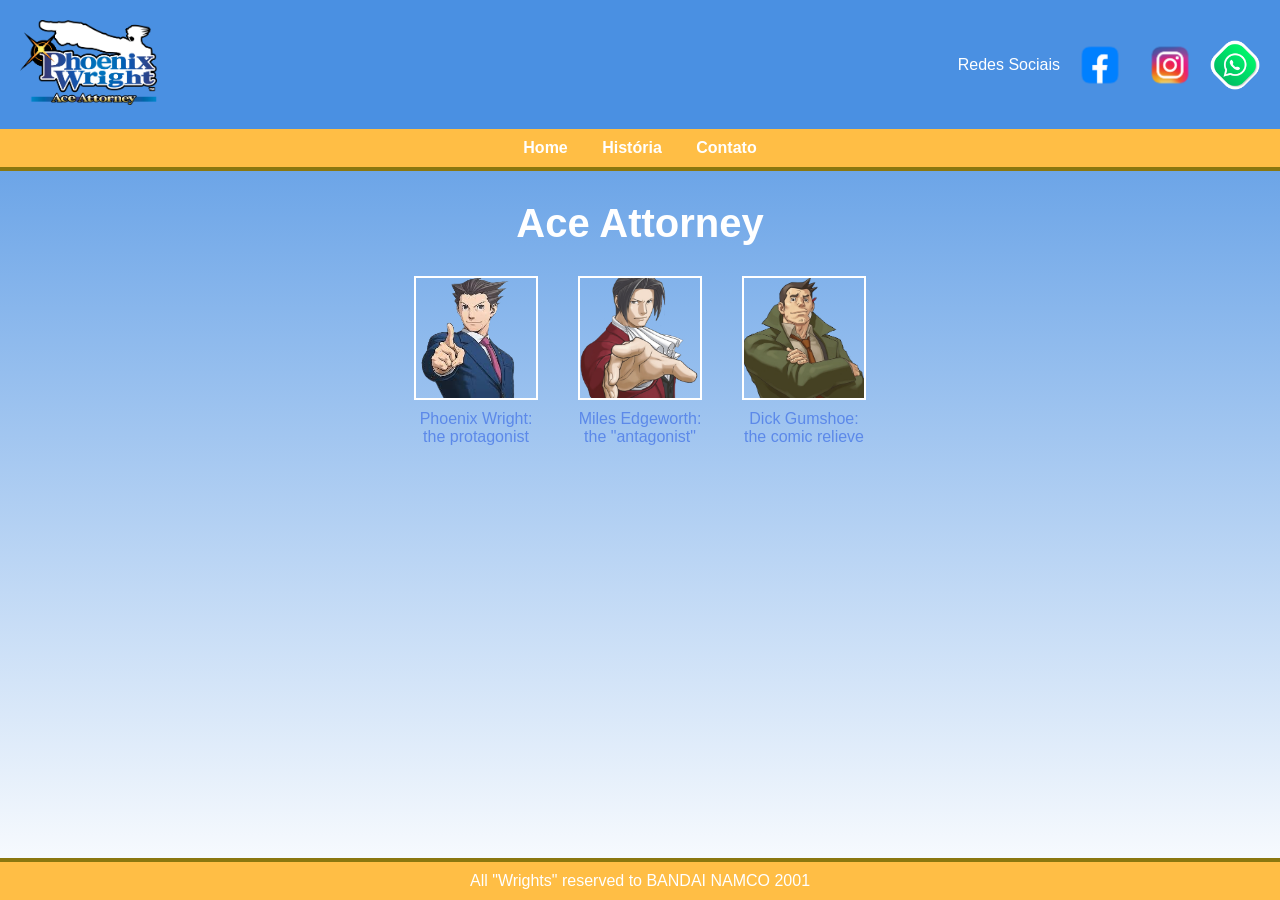
==== site.pw1/index.html @ 96804b3e "Add files via upload" ====
<!DOCTYPE html>
<html lang="pt-br">

<head>
    <meta charset="UTF-8">
    <title>Ace Attorney</title>
    <link rel="stylesheet" href="style.css">
    <link rel="icon" href="imgs/favicon.png" type="image/png">
</head>

<body>

    <div class="topo">

        <div class="logo">
            <img src="imgs/logo.png" alt="">
        </div>

        <div class="redes"> Redes Sociais
            <img src="imgs/face.png" class="rede1" alt="">
            <img src="imgs/insta.png" class="rede2" alt="">
            <img src="imgs/whats.png" class="rede3" alt="">
        </div>

    </div>

    <div class="menu">
        <a href="error.html">Home</a>
        <a href="error.html">História</a>
        <a href="error.html">Contato</a>
    </div>

    <div class="linha"></div>

    <h1 class="titulo">Ace Attorney</h1>

    <div class="cards">

        <div class="card">
            <div class="quadrado"></div>
            <p>Phoenix Wright: <br> the protagonist</p>
        </div>

        <div class="card">
            <div class="quadrado"></div>
            <p>Miles Edgeworth: <br> the "antagonist"</p>
        </div>

        <div class="card">
            <div class="quadrado"></div>
            <p>Dick Gumshoe: <br> the comic relieve</p>
        </div>

    </div>

    <div class="copyright">
        All "Wrights" reserved to BANDAI NAMCO 2001
    </div>

</body>

</html>
---- site.pw1/style.css ----
html, body {
    height: 100%;
}

body {
    background: linear-gradient(to bottom, #4a90e2, #ffffffcc);
    font-family: Arial;
    margin: 0;
    text-align: center;

    display: flex;
    flex-direction: column;
}

.topo {
    display: flex;
    justify-content: space-between;
    align-items: center;
    background: #4a90e2;
    color: #ffffff;
    padding: 20px;
}

.logo img {
    height: 85px;
}

.redes {
    display: flex;
    align-items: center;
    gap: 10px;
}

.redes img:hover {
    transform: scale(1.2);
}

.rede1 {
    height: 60px;
}

.rede2 {
    height: 60px;
}

.rede3 {
    height: 50px;
}

.menu {
    background: #ffbe45;
    padding: 10px;
}

.menu a {
    margin: 0 15px;
    text-decoration: none;
    color: rgb(255, 255, 255);
    font-weight: bold;
}

.menu a:hover {
    text-decoration: underline;
}

.linha {
    height: 4px;
    background: #8a770f;
}

h1 {
    margin: 30px;
}

.cards {
    display: flex;
    justify-content: center;
    gap: 40px;
}

.card {
    text-align: center;
}

.quadrado {
    width: 120px;
    height: 120px;
    border: 2px solid #ffffff;
    margin: auto;

    background-size: cover;
    background-position: center;

    transition: 0.3s;
}

.card:nth-child(1) .quadrado {
    background-image: url("imgs/wright.png");
}

.card:nth-child(2) .quadrado {
    background-image: url("imgs/edgeworth.png");
}

.card:nth-child(3) .quadrado {
    background-image: url("imgs/gumshoe.png");
}

.card:nth-child(1) .quadrado:hover {
    transform: scale(1.2);
}

.card:nth-child(2) .quadrado:hover {
    transform: rotate(10deg);
}

.card:nth-child(3) .quadrado:hover {
    transform: translateY(-10px);
}

.card p {
    margin-top: 10px;
    color: rgb(92, 137, 233);
}

.copyright {
    background: #ffbe45;
    padding: 10px;
    margin-top: auto;

    border-top: 4px solid #8a770f;
    color: white
}

.titulo {
    color: white;
    font-size: 40px;
    text-align: center;
}
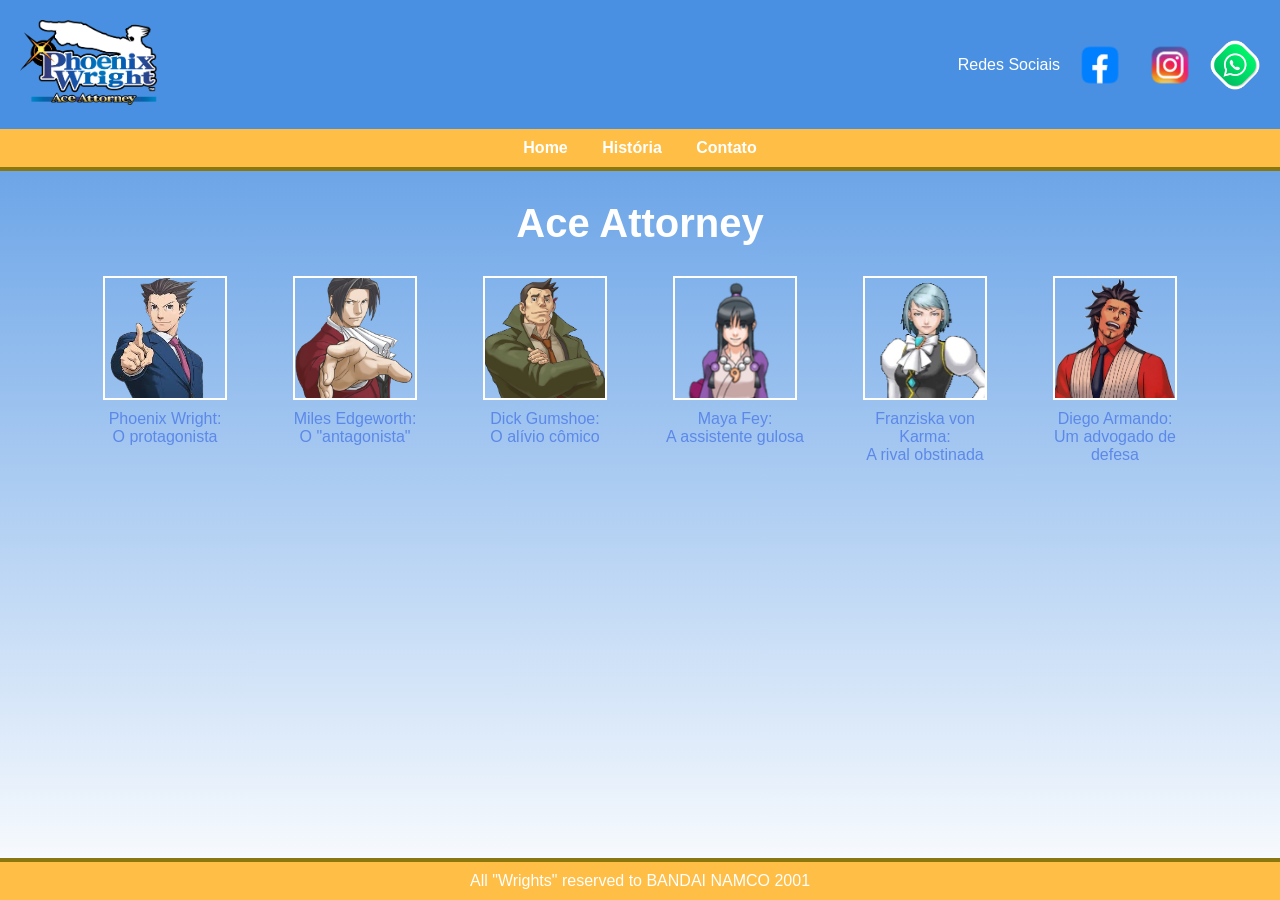
==== commit 2f50a53b: "Add files via upload" ====
--- a/site.pw1/index.html
+++ b/site.pw1/index.html
@@ -38,17 +38,32 @@
 
         <div class="card">
             <div class="quadrado"></div>
-            <p>Phoenix Wright: <br> the protagonist</p>
+            <p>Phoenix Wright: <br> O protagonista</p>
         </div>
 
         <div class="card">
             <div class="quadrado"></div>
-            <p>Miles Edgeworth: <br> the "antagonist"</p>
+            <p>Miles Edgeworth: <br> O "antagonista"</p>
         </div>
 
         <div class="card">
             <div class="quadrado"></div>
-            <p>Dick Gumshoe: <br> the comic relieve</p>
+            <p>Dick Gumshoe: <br> O alívio cômico</p>
+        </div>
+
+        <div class="card">
+            <div class="quadrado"></div>
+            <p>Maya Fey: <br> A assistente gulosa</p>
+        </div>
+
+        <div class="card">
+            <div class="quadrado"></div>
+            <p>Franziska von Karma: <br> A rival obstinada</p>
+        </div>
+
+        <div class="card">
+            <div class="quadrado"></div>
+            <p>Diego Armando: <br> Um advogado de defesa </p>
         </div>
 
     </div>
--- a/site.pw1/style.css
+++ b/site.pw1/style.css
@@ -76,10 +76,12 @@
     display: flex;
     justify-content: center;
     gap: 40px;
+    flex-wrap: wrap;
 }
 
 .card {
     text-align: center;
+    width: 150px;
 }
 
 .quadrado {
@@ -106,6 +108,18 @@
     background-image: url("imgs/gumshoe.png");
 }
 
+.card:nth-child(4) .quadrado {
+    background-image: url("imgs/maya.png");
+}
+
+.card:nth-child(5) .quadrado {
+    background-image: url("imgs/franziska.png");
+}
+
+.card:nth-child(6) .quadrado {
+    background-image: url("imgs/diego.png");
+}
+
 .card:nth-child(1) .quadrado:hover {
     transform: scale(1.2);
 }
@@ -116,6 +130,18 @@
 
 .card:nth-child(3) .quadrado:hover {
     transform: translateY(-10px);
+}
+
+.card:nth-child(4) .quadrado:hover {
+    transform: scale(1.2);
+}
+
+.card:nth-child(5) .quadrado:hover {
+    transform: rotate(-10deg);
+}
+
+.card:nth-child(6) .quadrado:hover {
+    transform: translateY(10px);
 }
 
 .card p {
@@ -129,7 +155,7 @@
     margin-top: auto;
 
     border-top: 4px solid #8a770f;
-    color: white
+    color: white;
 }
 
 .titulo {
